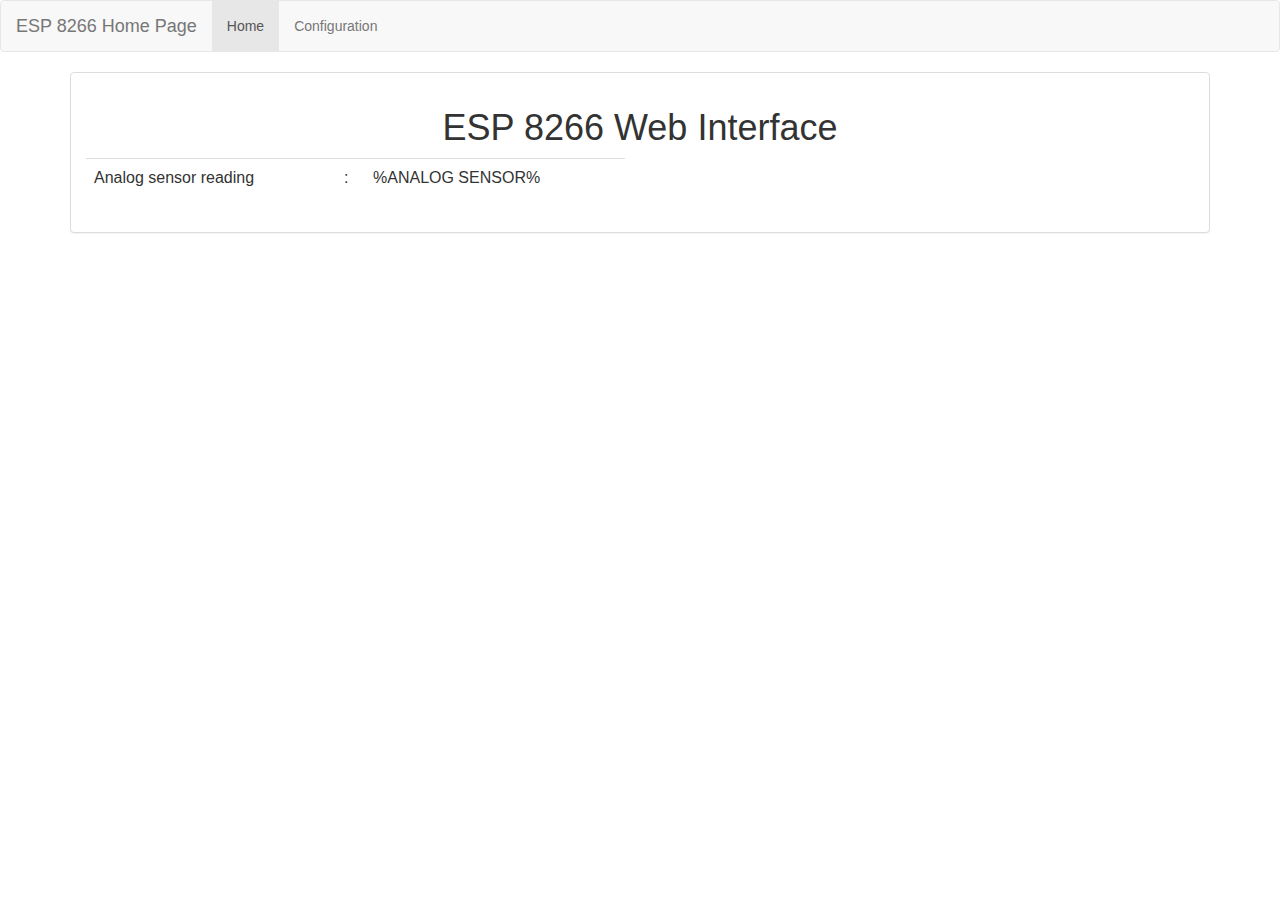
==== html/index.html @ 899d390a "ready to upload" ====
<html>
    <head>
        <title>ESP 8266 Quick Framework</title>
        <link rel="stylesheet" href="bootstrap.min.css">
        <script src="jquery.min.js"></script>
        <script src="bootstrap.min.js"></script>
    </head>
    <body>
        <div class="navbar navbar-default">
            <a class="navbar-brand" href="#">ESP 8266 Home Page</a>
            <ul class="nav navbar-nav">
                <li class="active">
                    <a href="#">Home</a>
                </li>
                <li>
                    <a href="#">Configuration</a>
                </li>
            </ul>
        </div>
        
        <div class="container">
            
            <div class="panel panel-default">
                <div class="panel-body">
                    <div class="row">
                        <center><p><h1>ESP 8266 Web Interface</h1></p></center>
                    </div>
                    
                    <div class="row">
                        <div class="col-xs-12 col-sm-12 col-md-8 col-lg-6">
                            <table class="table table-hover">
                                <tbody>
                                    <tr>
                                        <td>Analog sensor reading</td>
                                        <td>:</td>
                                        <td>%ANALOG SENSOR%</td>
                                    </tr>
                                </tbody>
                            
                            </table>
                        </div>
                    </div>
                    
                </div>
            </div>
            
        </div>
        
        
        
        

    </body>

</html>
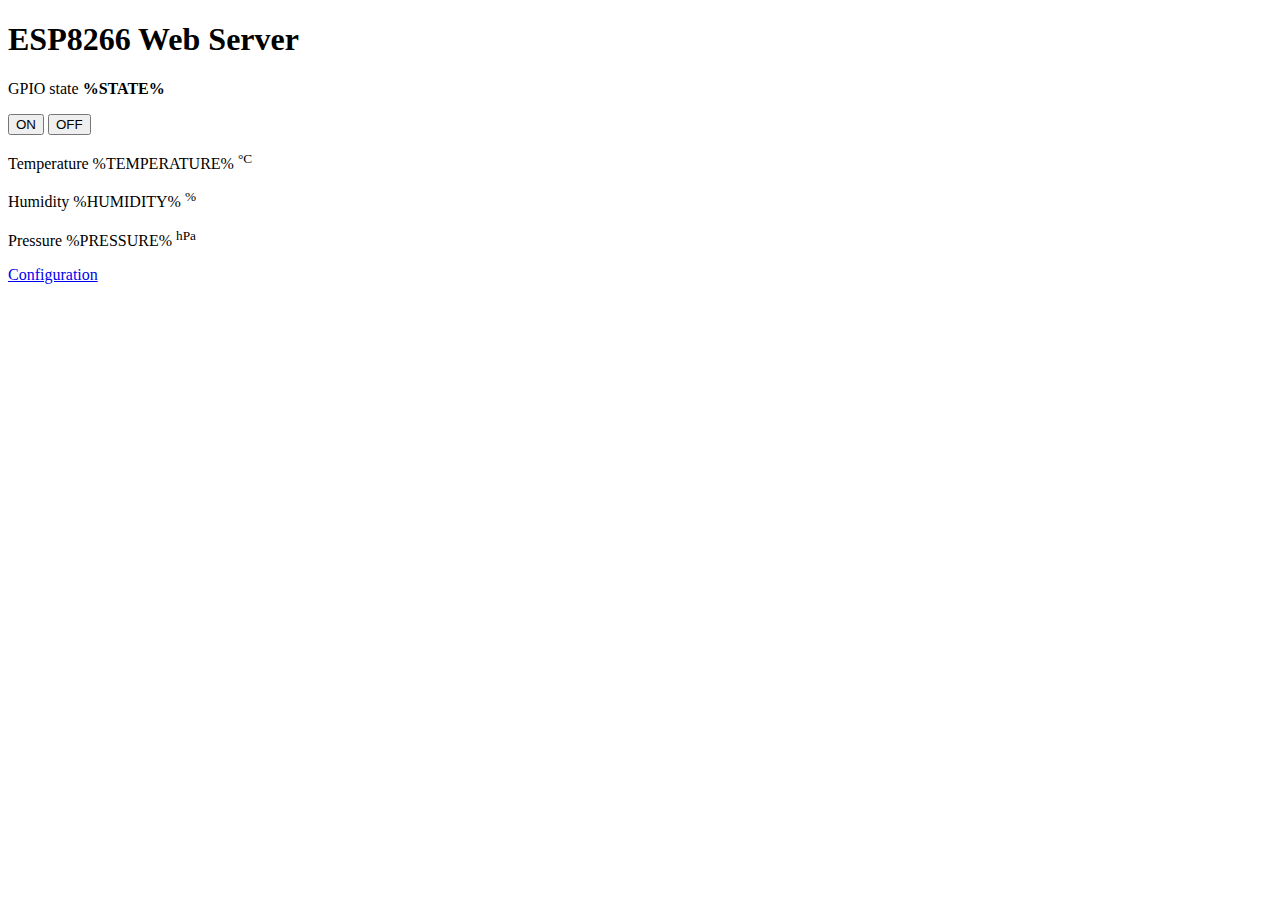
==== commit 7a0388b4: "new version" ====
--- a/html/index.html
+++ b/html/index.html
@@ -1,55 +1,76 @@
+<!DOCTYPE html>
+<!-- 
+  Rui Santos
+  Complete project details at https://RandomNerdTutorials.com  
+-->
 <html>
-    <head>
-        <title>ESP 8266 Quick Framework</title>
-        <link rel="stylesheet" href="bootstrap.min.css">
-        <script src="jquery.min.js"></script>
-        <script src="bootstrap.min.js"></script>
-    </head>
-    <body>
-        <div class="navbar navbar-default">
-            <a class="navbar-brand" href="#">ESP 8266 Home Page</a>
-            <ul class="nav navbar-nav">
-                <li class="active">
-                    <a href="#">Home</a>
-                </li>
-                <li>
-                    <a href="#">Configuration</a>
-                </li>
-            </ul>
-        </div>
-        
-        <div class="container">
-            
-            <div class="panel panel-default">
-                <div class="panel-body">
-                    <div class="row">
-                        <center><p><h1>ESP 8266 Web Interface</h1></p></center>
-                    </div>
-                    
-                    <div class="row">
-                        <div class="col-xs-12 col-sm-12 col-md-8 col-lg-6">
-                            <table class="table table-hover">
-                                <tbody>
-                                    <tr>
-                                        <td>Analog sensor reading</td>
-                                        <td>:</td>
-                                        <td>%ANALOG SENSOR%</td>
-                                    </tr>
-                                </tbody>
-                            
-                            </table>
-                        </div>
-                    </div>
-                    
-                </div>
-            </div>
-            
-        </div>
-        
-        
-        
-        
+<head>
+  <title>ESP8266 Web Server</title>
+  <meta name="viewport" content="width=device-width, initial-scale=1">
+  <link rel="icon" href="data:,">
+  <link rel="stylesheet" type="text/css" href="style.css">
+</head>
+<body>
 
-    </body>
+  <h1>ESP8266 Web Server</h1>
+  <p>GPIO state<strong> %STATE%</strong></p>
+  <p>
+    <a href="/on"><button class="button">ON</button></a>
+    <a href="/off"><button class="button button2">OFF</button></a>
+  </p>
+  <p>
+    <span class="sensor-labels">Temperature</span>
+    <span id="temperature">%TEMPERATURE%</span>
+    <sup class="units">&deg;C</sup>
+  </p>
+  <p>
+    <span class="sensor-labels">Humidity</span>
+    <span id="humidity">%HUMIDITY%</span>
+    <sup class="units">&#37;</sup>
+  </p>
+  <p>
+    <span class="sensor-labels">Pressure</span>
+    <span id="pressure">%PRESSURE%</span>
+    <sup class="units">hPa</sup>
+  </p>
+  <p>
+    <span>
+      <a href="config">Configuration</a>
+    </span>
+  </p>
+</body>
+<script>
+  setInterval(function ( ) {
+    var xhttp = new XMLHttpRequest();
+    xhttp.onreadystatechange = function() {
+      if (this.readyState == 4 && this.status == 200) {
+        document.getElementById("temperature").innerHTML = this.responseText;
+      }
+    };
+    xhttp.open("GET", "/temperature", true);
+    xhttp.send();
+  }, 10000 ) ;
 
+  setInterval(function ( ) {
+    var xhttp = new XMLHttpRequest();
+    xhttp.onreadystatechange = function() {
+      if (this.readyState == 4 && this.status == 200) {
+        document.getElementById("humidity").innerHTML = this.responseText;
+      }
+    };
+    xhttp.open("GET", "/humidity", true);
+    xhttp.send();
+  }, 10000 ) ;
+
+  setInterval(function ( ) {
+    var xhttp = new XMLHttpRequest();
+    xhttp.onreadystatechange = function() {
+      if (this.readyState == 4 && this.status == 200) {
+        document.getElementById("pressure").innerHTML = this.responseText;
+      }
+    };
+    xhttp.open("GET", "/pressure", true);
+    xhttp.send();
+  }, 10000 ) ;
+</script>
 </html>